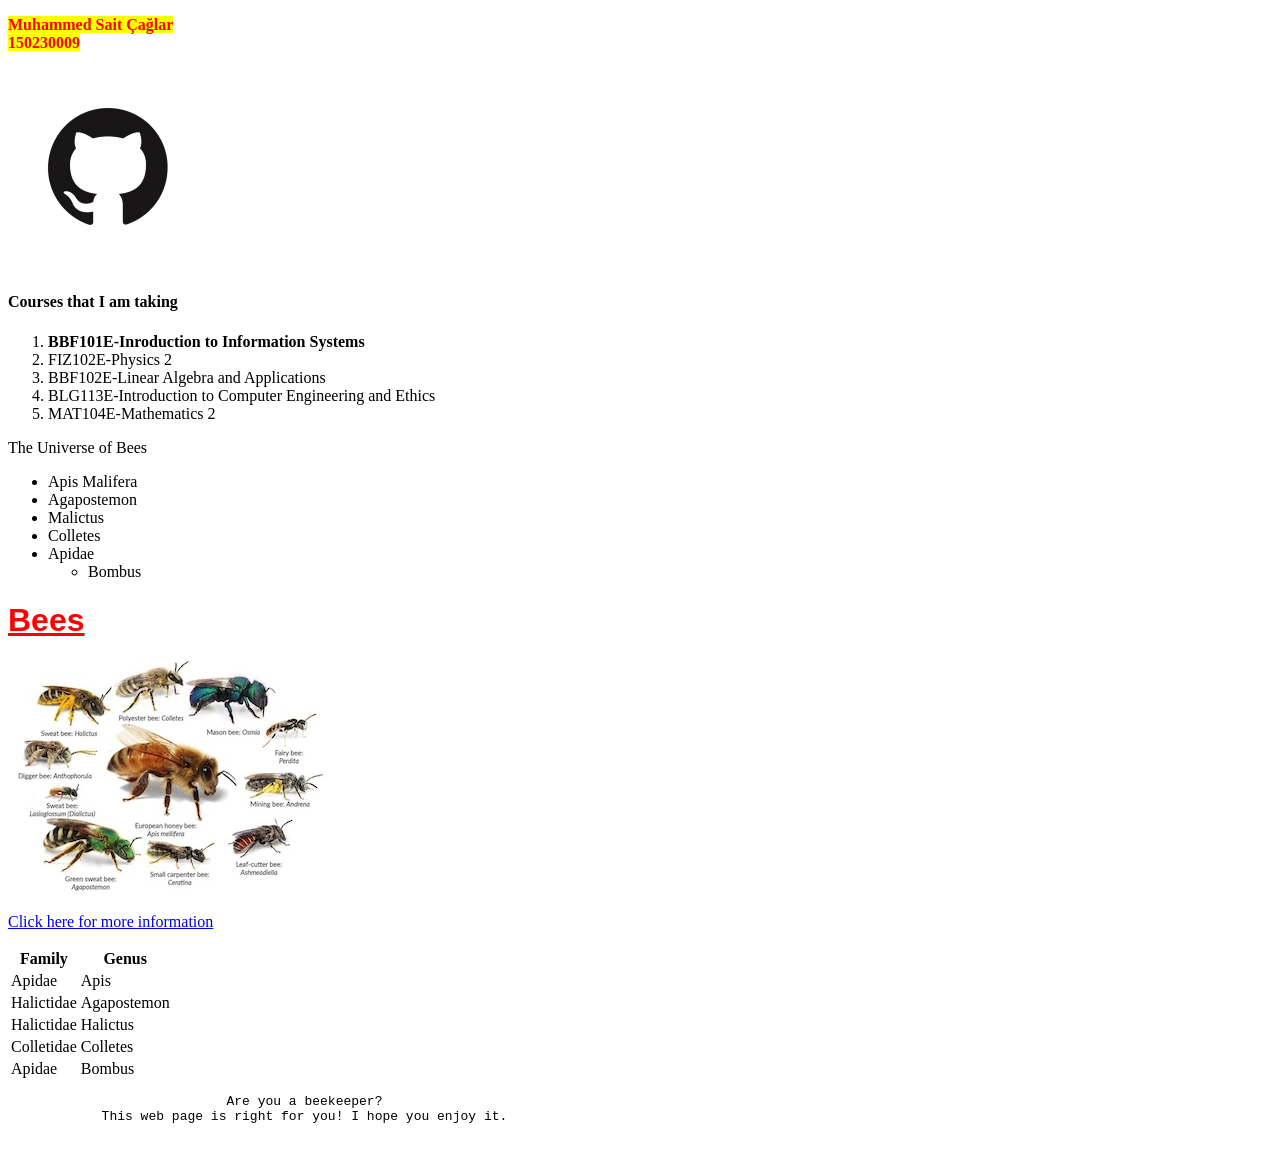
==== index.html @ 8cbb4096 "CSS lines added to index.html" ====
<!DOCTYPE html>
<meta charset="UTF-8">
<html>
    <head>
        <title>My Web Page</title>
        <style type = "text/css">
            h1    {
                    font-size: 24 pt;
                    color: red;
                    text-decoration: underline;
                    font-family: tahoma, helvetica, sans-serif;
                  }
                  
            em    {
                    font-style: normal;
                    color: red;
                    background-color: yellow;
                    font-weight: bold;
                  }
        </style>
    </head>
    <body>
        
        <p>
            <em>
            Muhammed Sait Çağlar
            <br>
            150230009
            </em>
        </p>
        <p><a href ="https://github.com/itu-itis24-caglarm23"><img src="github_icon.png"></a></p>
        <h4>Courses that I am taking</h4>

        <ol>
            <li><strong>BBF101E-Inroduction to Information Systems</strong></li>
            <li>FIZ102E-Physics 2</li>
            <li>BBF102E-Linear Algebra and Applications</li>
            <li>BLG113E-Introduction to Computer Engineering and Ethics</li>
            <li>MAT104E-Mathematics 2</li>
        </ol>
        <p>The Universe of Bees</p>

        <ul>
            <li>Apis Malifera</li>
            <li>Agapostemon</li>
            <li>Malictus</li>
            <li>Colletes</li>
            <li>Apidae</li>
            <ul>
                <li>Bombus</li>
            </ul>
        </ul>
        <h1><strong>Bees</strong></h1>
        <p><img src="bees.jpg"></p>
        <p><a href="https://en.wikipedia.org/wiki/Bee">Click here for more information</a></p>

        <table>
            <tr>
                <th>Family</th>
                <th>Genus</th>
            </tr>

            <tr>
                <td>Apidae</td>
                <td>Apis</td>
            </tr>

            <tr>
                <td>Halictidae</td>
                <td>Agapostemon</td>
            </tr>

            <tr>
                <td>Halictidae</td>
                <td>Halictus</td>
            </tr>

            <tr>
                <td>Colletidae</td>
                <td>Colletes</td>
            </tr>

            <tr>
                <td>Apidae</td>
                <td>Bombus</td>
            </tr>
        </table>

        <pre>
                            Are you a beekeeper?
            This web page is right for you! I hope you enjoy it.
        </pre>
    </body>
</html>
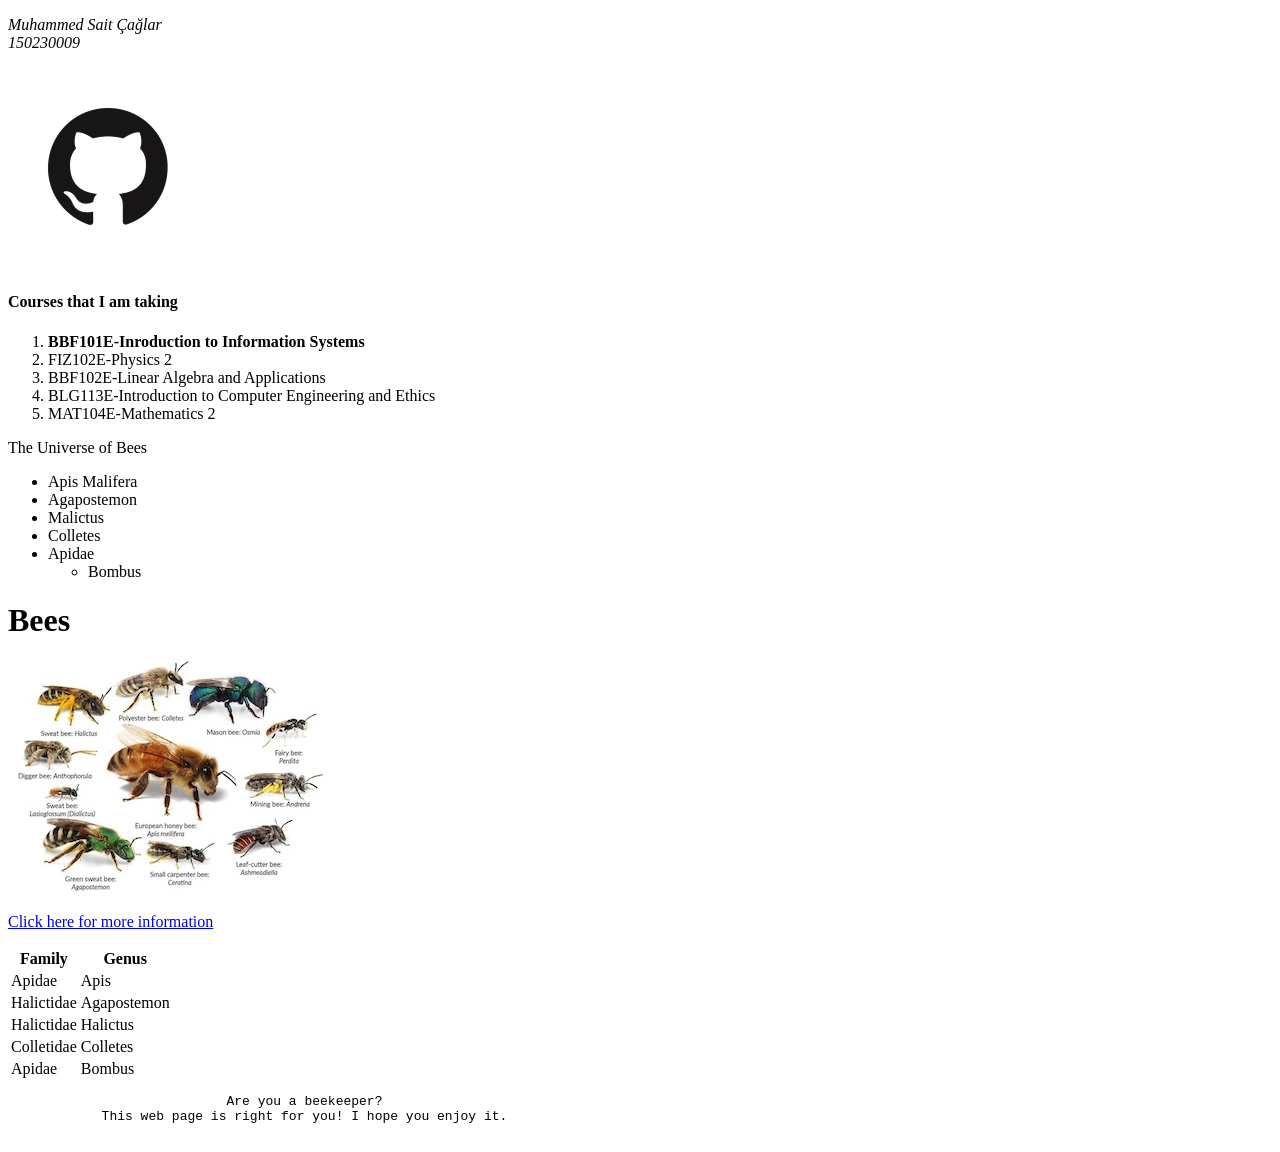
==== commit 711744ab: "Update index.html" ====
--- a/index.html
+++ b/index.html
@@ -3,21 +3,6 @@
 <html>
     <head>
         <title>My Web Page</title>
-        <style type = "text/css">
-            h1    {
-                    font-size: 24 pt;
-                    color: red;
-                    text-decoration: underline;
-                    font-family: tahoma, helvetica, sans-serif;
-                  }
-                  
-            em    {
-                    font-style: normal;
-                    color: red;
-                    background-color: yellow;
-                    font-weight: bold;
-                  }
-        </style>
     </head>
     <body>
         
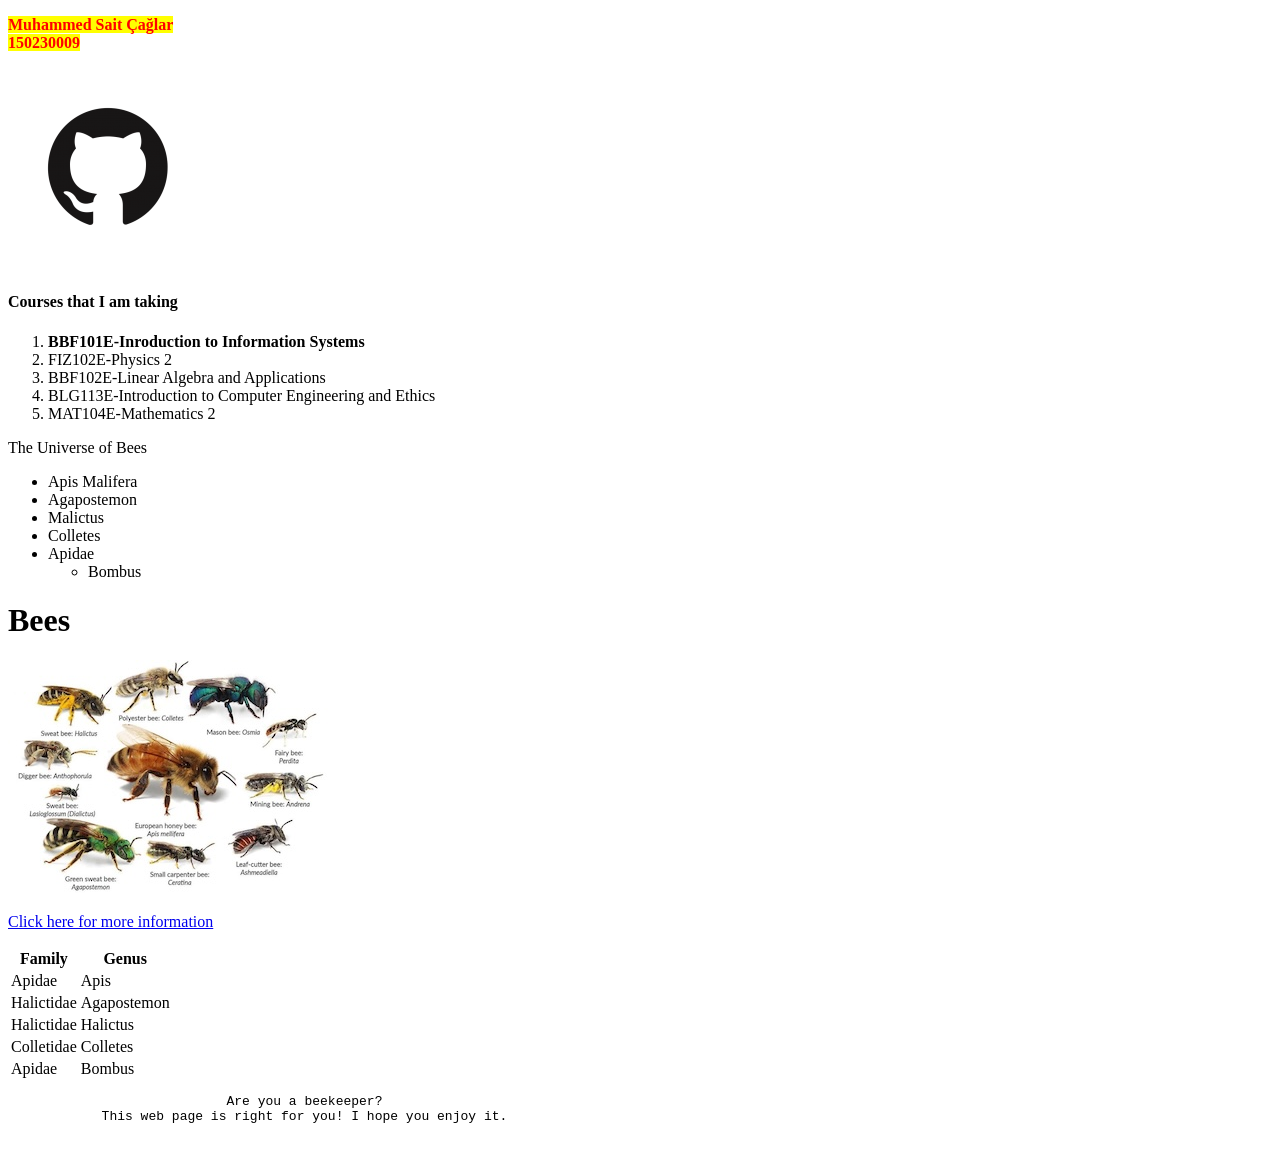
==== commit e6247aed: "“Link element added to index.html" ====
--- a/index.html
+++ b/index.html
@@ -3,6 +3,7 @@
 <html>
     <head>
         <title>My Web Page</title>
+        <link rel = "stylesheet" type = "text/css" href = "14_11_2024.css" />
     </head>
     <body>
         
--- a/14_11_2024.css
+++ b/14_11_2024.css
@@ -0,0 +1,15 @@
+<style type = "text/css">
+            h1    {
+                    font-size: 24 pt;
+                    color: red;
+                    text-decoration: underline;
+                    font-family: tahoma, helvetica, sans-serif;
+                  }
+                  
+            em    {
+                    font-style: normal;
+                    color: red;
+                    background-color: yellow;
+                    font-weight: bold;
+                  }
+        </style>
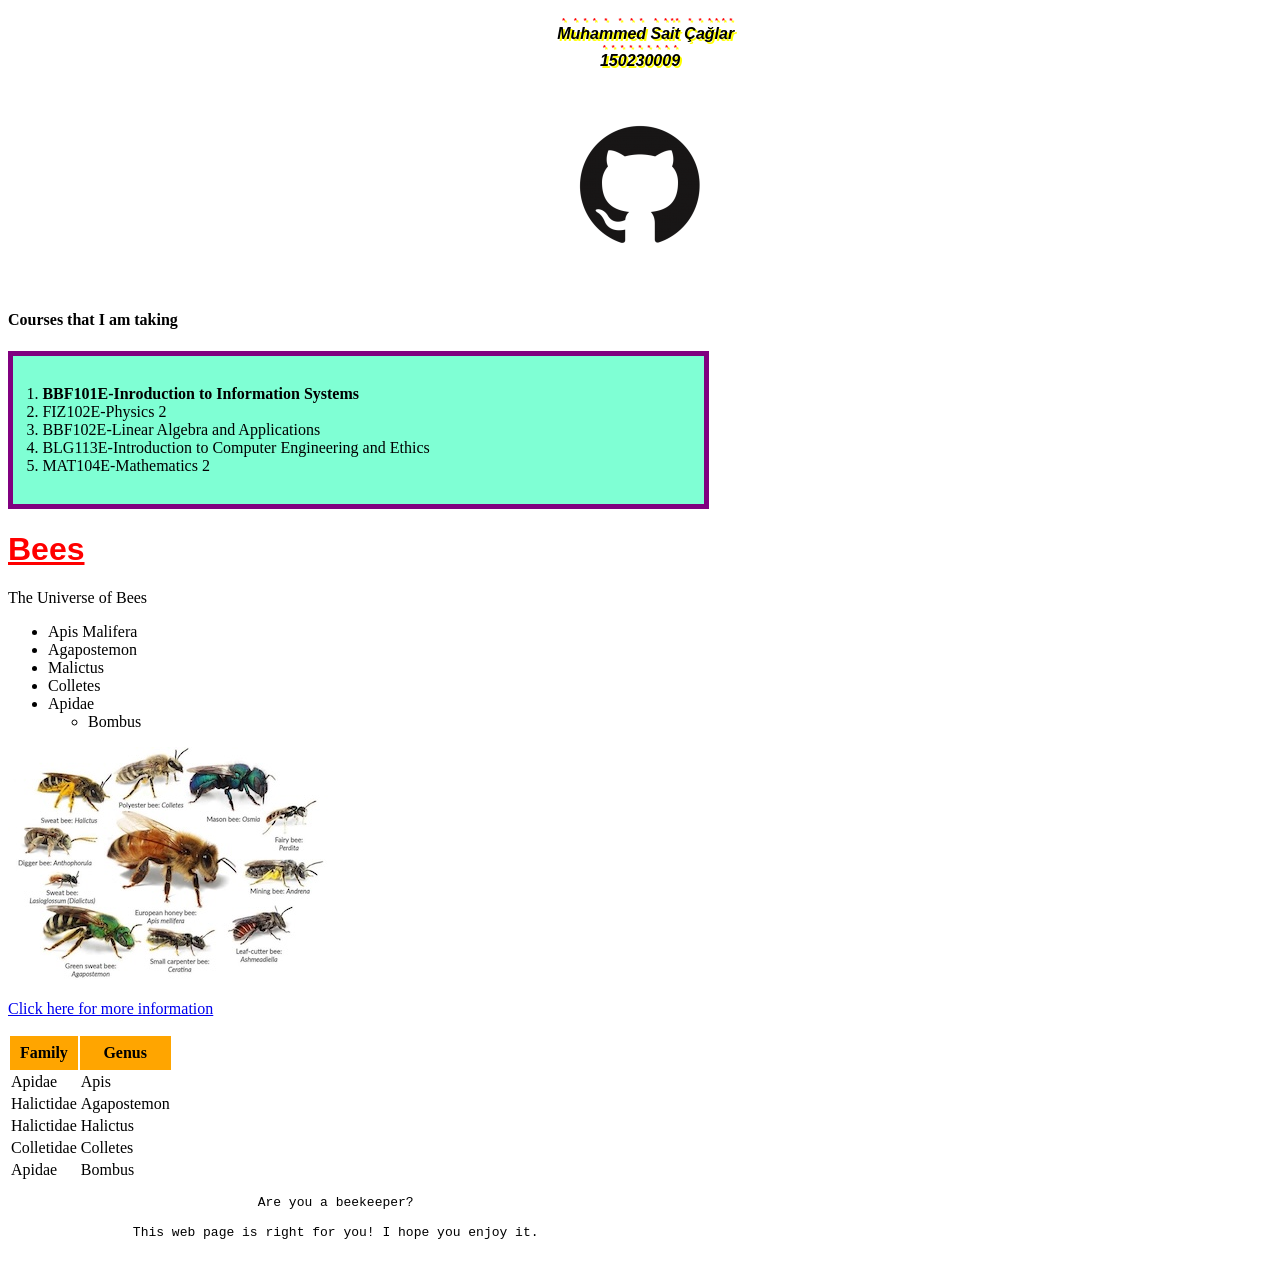
==== commit 32818295: "The files are updated" ====
--- a/index.html
+++ b/index.html
@@ -1,80 +1,90 @@
 <!DOCTYPE html>
-<meta charset="UTF-8">
-<html>
-    <head>
-        <title>My Web Page</title>
-        <link rel = "stylesheet" type = "text/css" href = "14_11_2024.css" />
-    </head>
-    <body>
-        
-        <p>
-            <em>
-            Muhammed Sait Çağlar
-            <br>
-            150230009
-            </em>
-        </p>
-        <p><a href ="https://github.com/itu-itis24-caglarm23"><img src="github_icon.png"></a></p>
-        <h4>Courses that I am taking</h4>
+<html lang="en">
+<head>
+    <meta charset="UTF-8">
+    <title>My Web Page</title>
+    <link rel="stylesheet" href="14_11_2024.css">
+</head>
+<body>
+    
+    <p class="centered">
+        <em>
+        Muhammed Sait Çağlar
+        <br>
+        150230009
+        </em>
+    </p>
+    
+    <p class="center-icon">
+        <a href="https://github.com/itu-itis24-caglarm23">
+            <img src="github_icon.png" alt="GitHub Icon">
+        </a>
+    </p>
+    
+    <h4>Courses that I am taking</h4>
+    
+    <ol>
+        <li><strong>BBF101E-Inroduction to Information Systems</strong></li>
+        <li>FIZ102E-Physics 2</li>
+        <li>BBF102E-Linear Algebra and Applications</li>
+        <li>BLG113E-Introduction to Computer Engineering and Ethics</li>
+        <li>MAT104E-Mathematics 2</li>
+    </ol>
+    
+    <h1>Bees</h1>
 
-        <ol>
-            <li><strong>BBF101E-Inroduction to Information Systems</strong></li>
-            <li>FIZ102E-Physics 2</li>
-            <li>BBF102E-Linear Algebra and Applications</li>
-            <li>BLG113E-Introduction to Computer Engineering and Ethics</li>
-            <li>MAT104E-Mathematics 2</li>
-        </ol>
-        <p>The Universe of Bees</p>
-
-        <ul>
-            <li>Apis Malifera</li>
-            <li>Agapostemon</li>
-            <li>Malictus</li>
-            <li>Colletes</li>
-            <li>Apidae</li>
+    <p>The Universe of Bees</p>
+    
+    <ul>
+        <li>Apis Malifera</li>
+        <li>Agapostemon</li>
+        <li>Malictus</li>
+        <li>Colletes</li>
+        <li>Apidae
             <ul>
                 <li>Bombus</li>
             </ul>
-        </ul>
-        <h1><strong>Bees</strong></h1>
-        <p><img src="bees.jpg"></p>
-        <p><a href="https://en.wikipedia.org/wiki/Bee">Click here for more information</a></p>
-
-        <table>
-            <tr>
-                <th>Family</th>
-                <th>Genus</th>
-            </tr>
-
-            <tr>
-                <td>Apidae</td>
-                <td>Apis</td>
-            </tr>
-
-            <tr>
-                <td>Halictidae</td>
-                <td>Agapostemon</td>
-            </tr>
-
-            <tr>
-                <td>Halictidae</td>
-                <td>Halictus</td>
-            </tr>
-
-            <tr>
-                <td>Colletidae</td>
-                <td>Colletes</td>
-            </tr>
-
-            <tr>
-                <td>Apidae</td>
-                <td>Bombus</td>
-            </tr>
-        </table>
-
-        <pre>
-                            Are you a beekeeper?
-            This web page is right for you! I hope you enjoy it.
-        </pre>
-    </body>
-</html>
+        </li>
+    </ul>
+    
+    
+    
+    <p><img src="bees.jpg" alt="Bees"></p>
+    
+    <p><a href="https://en.wikipedia.org/wiki/Bee">Click here for more information</a></p>
+    
+    <table>
+        <tr>
+            <th>Family</th>
+            <th>Genus</th>
+        </tr>
+        <tr>
+            <td>Apidae</td>
+            <td>Apis</td>
+        </tr>
+        <tr>
+            <td>Halictidae</td>
+            <td>Agapostemon</td>
+        </tr>
+        <tr>
+            <td>Halictidae</td>
+            <td>Halictus</td>
+        </tr>
+        <tr>
+            <td>Colletidae</td>
+            <td>Colletes</td>
+        </tr>
+        <tr>
+            <td>Apidae</td>
+            <td>Bombus</td>
+        </tr>
+    </table>
+    
+    <pre>
+                                Are you a beekeeper?
+        
+		This web page is right for you! I hope you enjoy it.
+    </pre>
+    
+</body>
+</html>
--- a/14_11_2024.css
+++ b/14_11_2024.css
@@ -1,15 +1,49 @@
-<style type = "text/css">
-            h1    {
-                    font-size: 24 pt;
-                    color: red;
-                    text-decoration: underline;
-                    font-family: tahoma, helvetica, sans-serif;
-                  }
-                  
-            em    {
-                    font-style: normal;
-                    color: red;
-                    background-color: yellow;
-                    font-weight: bold;
-                  }
-        </style>
+/* Name and ID Styling */
+p.centered {
+    text-indent: 3mm;
+    text-align: center;
+    text-emphasis-color: red;
+    text-emphasis-style: "*";
+    text-shadow: 2px 2px yellow;
+}
+
+em {
+    font-family: 'Franklin Gothic Medium', 'Arial Narrow', Arial, sans-serif;
+    font-weight: bold;
+}
+
+/* GitHub Icon Centering */
+.center-icon {
+    text-align: center;
+}
+
+.center-icon img {
+    display: inline-block;
+    margin: 0 auto;
+}
+
+/* Course List Styling */
+ol {
+    border: thick solid purple;
+    margin-bottom: 1em;
+    margin-top: 1em;
+    padding: 4ex;
+    width: 50%;
+    background-color: aquamarine;
+}
+
+/* Heading 1 (Bees) Styling */
+h1 {
+    color: red;
+    text-decoration: underline;
+    font-family: 'Franklin Gothic Medium', 'Arial Narrow', Arial, sans-serif;
+}
+
+/* Table Header Styling */
+table th {
+    background-color: orange;
+    color: black;
+    padding: 8px;
+    text-align: center;
+    font-weight: bold;
+}
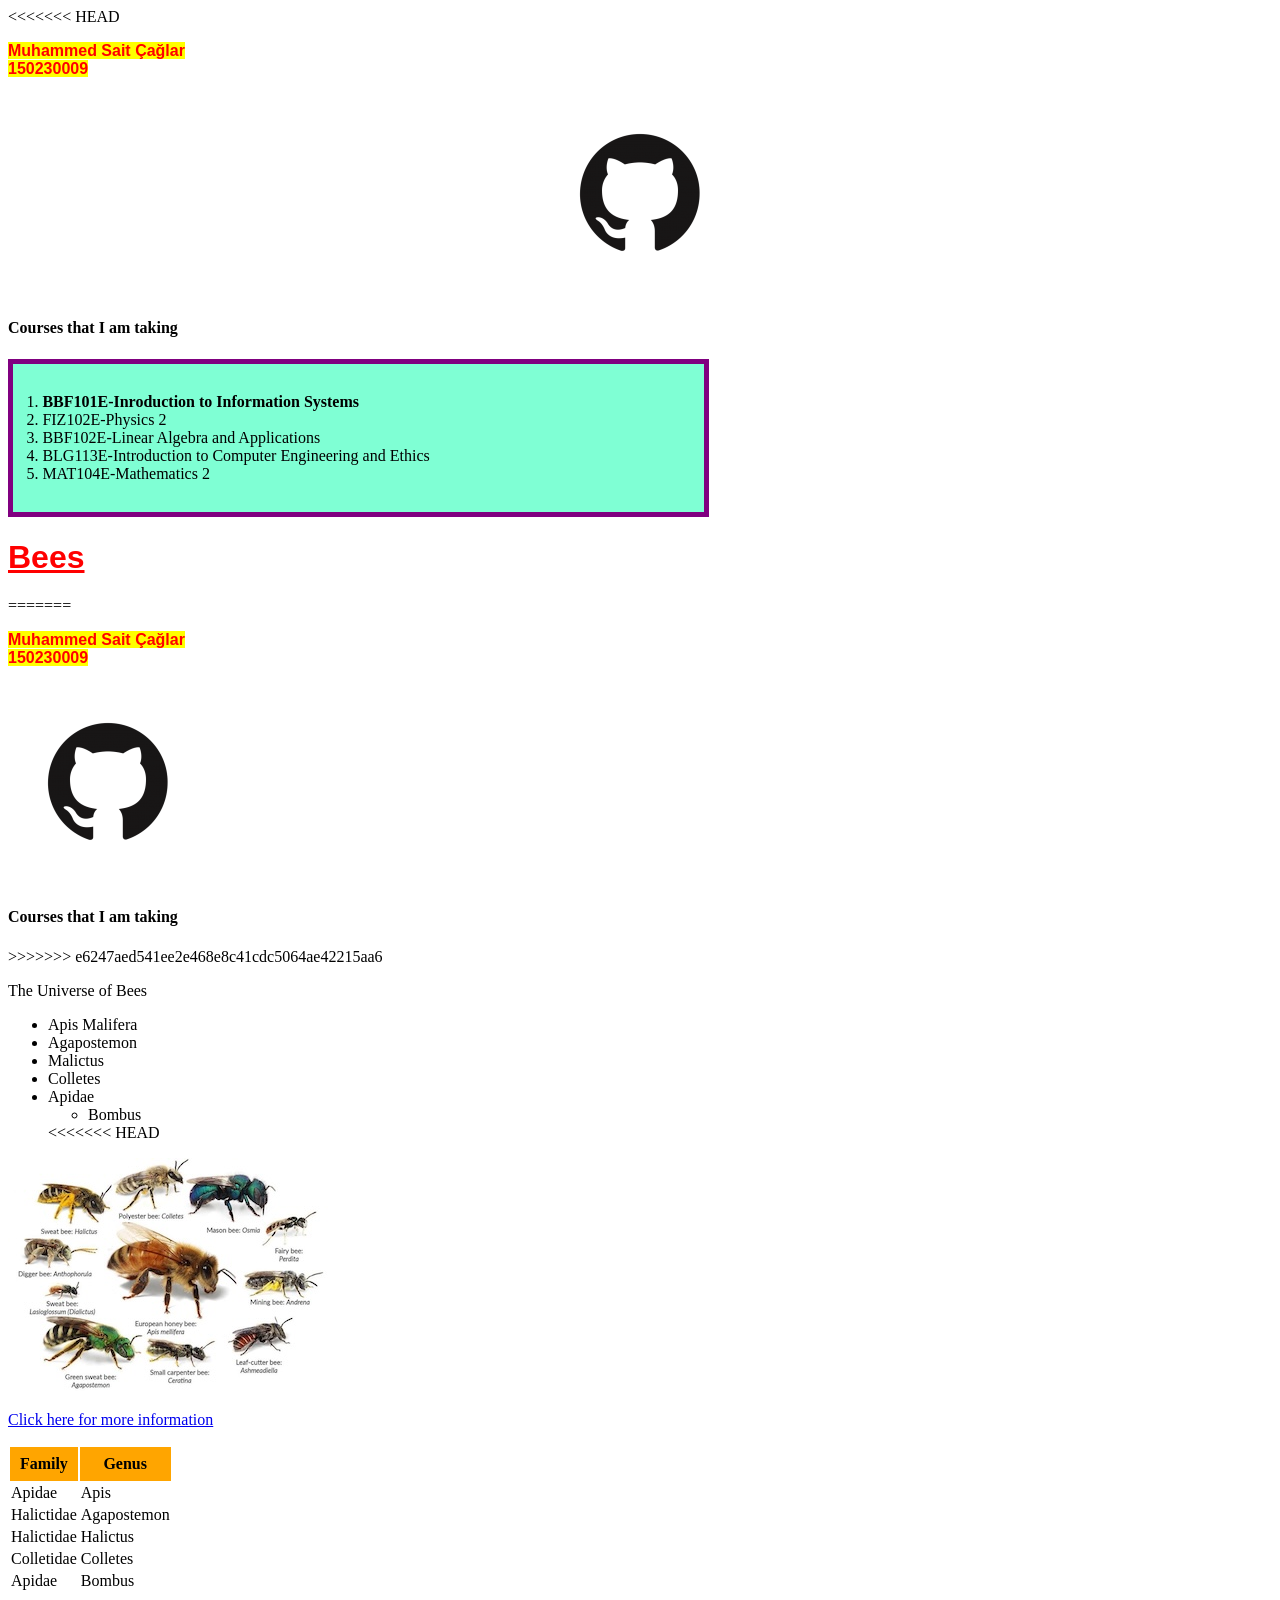
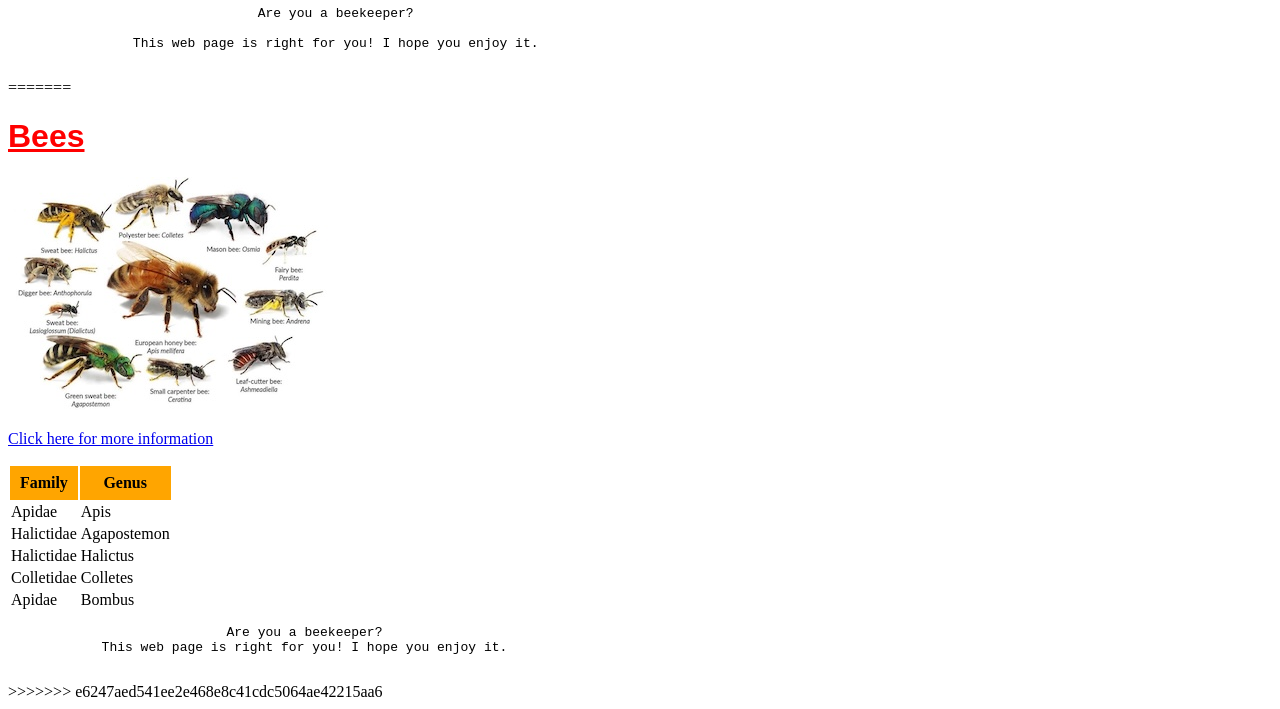
==== commit 38099221: "files changed" ====
--- a/index.html
+++ b/index.html
@@ -1,4 +1,5 @@
 <!DOCTYPE html>
+<<<<<<< HEAD
 <html lang="en">
 <head>
     <meta charset="UTF-8">
@@ -32,6 +33,25 @@
     </ol>
     
     <h1>Bees</h1>
+=======
+<meta charset="UTF-8">
+<html>
+    <head>
+        <title>My Web Page</title>
+        <link rel = "stylesheet" type = "text/css" href = "14_11_2024.css" />
+    </head>
+    <body>
+        
+        <p>
+            <em>
+            Muhammed Sait Çağlar
+            <br>
+            150230009
+            </em>
+        </p>
+        <p><a href ="https://github.com/itu-itis24-caglarm23"><img src="github_icon.png"></a></p>
+        <h4>Courses that I am taking</h4>
+>>>>>>> e6247aed541ee2e468e8c41cdc5064ae42215aa6
 
     <p>The Universe of Bees</p>
     
@@ -44,6 +64,7 @@
             <ul>
                 <li>Bombus</li>
             </ul>
+<<<<<<< HEAD
         </li>
     </ul>
     
@@ -87,4 +108,49 @@
     </pre>
     
 </body>
-</html>+</html>
+=======
+        </ul>
+        <h1><strong>Bees</strong></h1>
+        <p><img src="bees.jpg"></p>
+        <p><a href="https://en.wikipedia.org/wiki/Bee">Click here for more information</a></p>
+
+        <table>
+            <tr>
+                <th>Family</th>
+                <th>Genus</th>
+            </tr>
+
+            <tr>
+                <td>Apidae</td>
+                <td>Apis</td>
+            </tr>
+
+            <tr>
+                <td>Halictidae</td>
+                <td>Agapostemon</td>
+            </tr>
+
+            <tr>
+                <td>Halictidae</td>
+                <td>Halictus</td>
+            </tr>
+
+            <tr>
+                <td>Colletidae</td>
+                <td>Colletes</td>
+            </tr>
+
+            <tr>
+                <td>Apidae</td>
+                <td>Bombus</td>
+            </tr>
+        </table>
+
+        <pre>
+                            Are you a beekeeper?
+            This web page is right for you! I hope you enjoy it.
+        </pre>
+    </body>
+</html>
+>>>>>>> e6247aed541ee2e468e8c41cdc5064ae42215aa6
--- a/14_11_2024.css
+++ b/14_11_2024.css
@@ -1,3 +1,4 @@
+<<<<<<< HEAD
 /* Name and ID Styling */
 p.centered {
     text-indent: 3mm;
@@ -47,3 +48,20 @@
     text-align: center;
     font-weight: bold;
 }
+=======
+<style type = "text/css">
+            h1    {
+                    font-size: 24 pt;
+                    color: red;
+                    text-decoration: underline;
+                    font-family: tahoma, helvetica, sans-serif;
+                  }
+                  
+            em    {
+                    font-style: normal;
+                    color: red;
+                    background-color: yellow;
+                    font-weight: bold;
+                  }
+        </style>
+>>>>>>> e6247aed541ee2e468e8c41cdc5064ae42215aa6
--- a/14_11_2024.css
+++ b/14_11_2024.css
@@ -1,3 +1,4 @@
+<<<<<<< HEAD
 /* Name and ID Styling */
 p.centered {
     text-indent: 3mm;
@@ -47,3 +48,20 @@
     text-align: center;
     font-weight: bold;
 }
+=======
+<style type = "text/css">
+            h1    {
+                    font-size: 24 pt;
+                    color: red;
+                    text-decoration: underline;
+                    font-family: tahoma, helvetica, sans-serif;
+                  }
+                  
+            em    {
+                    font-style: normal;
+                    color: red;
+                    background-color: yellow;
+                    font-weight: bold;
+                  }
+        </style>
+>>>>>>> e6247aed541ee2e468e8c41cdc5064ae42215aa6
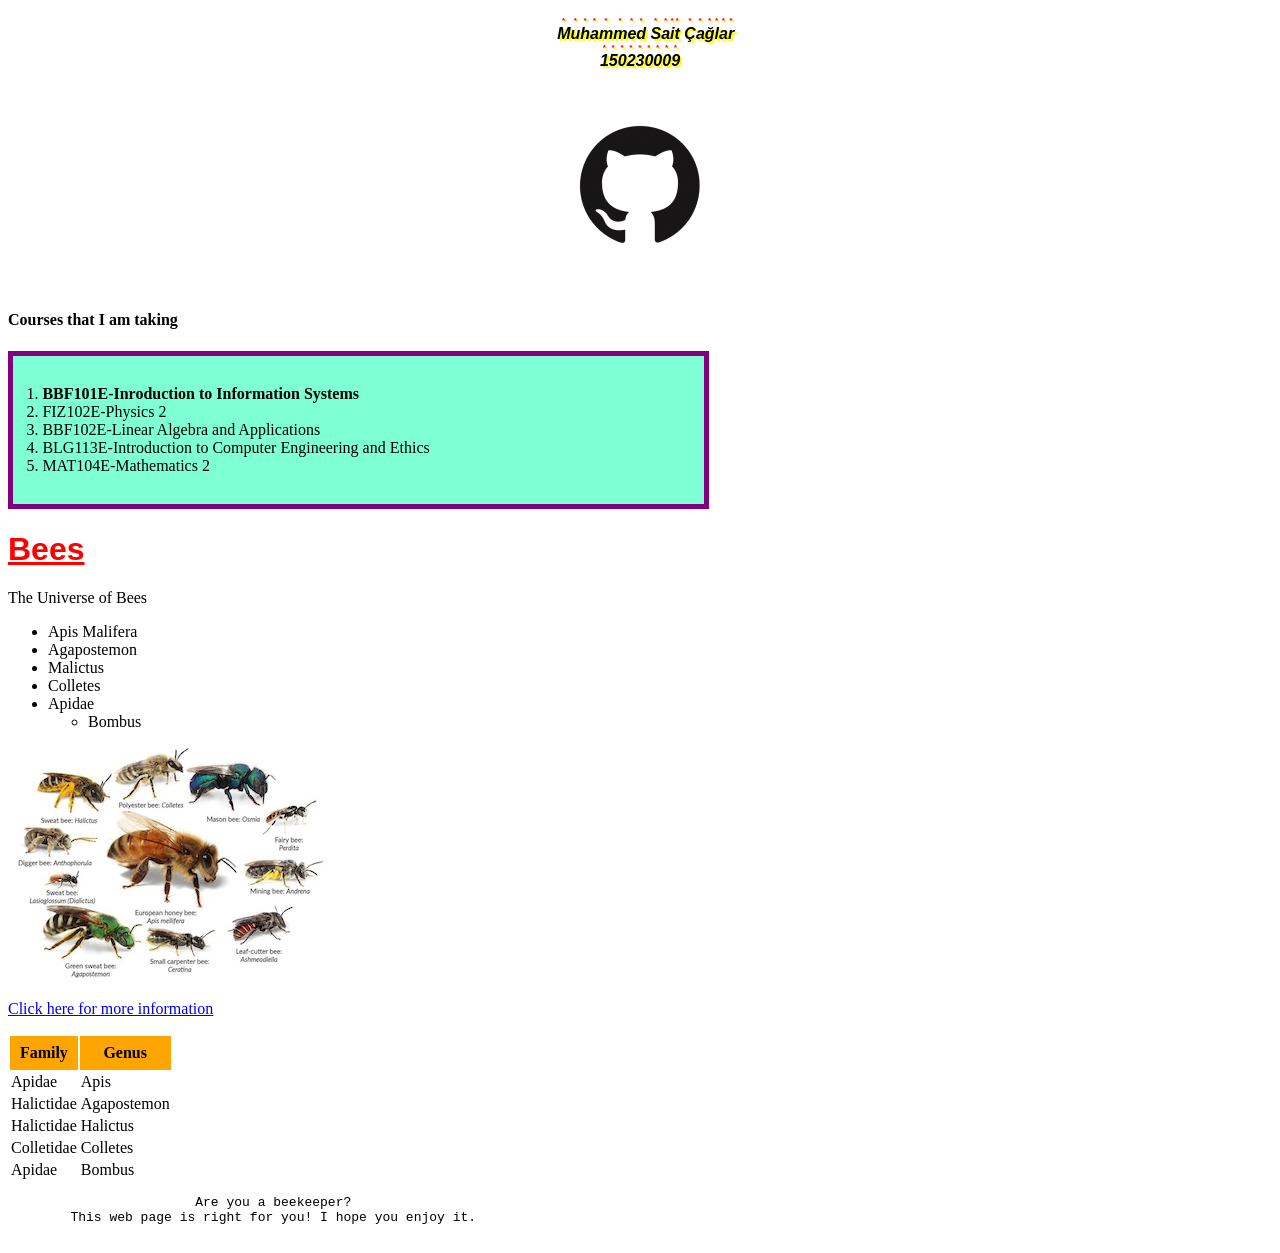
==== commit 487fe861: "I hope they worked" ====
--- a/index.html
+++ b/index.html
@@ -1,5 +1,4 @@
 <!DOCTYPE html>
-<<<<<<< HEAD
 <html lang="en">
 <head>
     <meta charset="UTF-8">
@@ -33,28 +32,9 @@
     </ol>
     
     <h1>Bees</h1>
-=======
-<meta charset="UTF-8">
-<html>
-    <head>
-        <title>My Web Page</title>
-        <link rel = "stylesheet" type = "text/css" href = "14_11_2024.css" />
-    </head>
-    <body>
-        
-        <p>
-            <em>
-            Muhammed Sait Çağlar
-            <br>
-            150230009
-            </em>
-        </p>
-        <p><a href ="https://github.com/itu-itis24-caglarm23"><img src="github_icon.png"></a></p>
-        <h4>Courses that I am taking</h4>
->>>>>>> e6247aed541ee2e468e8c41cdc5064ae42215aa6
 
     <p>The Universe of Bees</p>
-    
+	    
     <ul>
         <li>Apis Malifera</li>
         <li>Agapostemon</li>
@@ -64,10 +44,8 @@
             <ul>
                 <li>Bombus</li>
             </ul>
-<<<<<<< HEAD
         </li>
     </ul>
-    
     
     
     <p><img src="bees.jpg" alt="Bees"></p>
@@ -102,55 +80,10 @@
     </table>
     
     <pre>
-                                Are you a beekeeper?
-        
-		This web page is right for you! I hope you enjoy it.
+                        Are you a beekeeper?
+        This web page is right for you! I hope you enjoy it.
     </pre>
     
 </body>
 </html>
-=======
-        </ul>
-        <h1><strong>Bees</strong></h1>
-        <p><img src="bees.jpg"></p>
-        <p><a href="https://en.wikipedia.org/wiki/Bee">Click here for more information</a></p>
 
-        <table>
-            <tr>
-                <th>Family</th>
-                <th>Genus</th>
-            </tr>
-
-            <tr>
-                <td>Apidae</td>
-                <td>Apis</td>
-            </tr>
-
-            <tr>
-                <td>Halictidae</td>
-                <td>Agapostemon</td>
-            </tr>
-
-            <tr>
-                <td>Halictidae</td>
-                <td>Halictus</td>
-            </tr>
-
-            <tr>
-                <td>Colletidae</td>
-                <td>Colletes</td>
-            </tr>
-
-            <tr>
-                <td>Apidae</td>
-                <td>Bombus</td>
-            </tr>
-        </table>
-
-        <pre>
-                            Are you a beekeeper?
-            This web page is right for you! I hope you enjoy it.
-        </pre>
-    </body>
-</html>
->>>>>>> e6247aed541ee2e468e8c41cdc5064ae42215aa6
--- a/14_11_2024.css
+++ b/14_11_2024.css
@@ -1,4 +1,3 @@
-<<<<<<< HEAD
 /* Name and ID Styling */
 p.centered {
     text-indent: 3mm;
@@ -48,20 +47,4 @@
     text-align: center;
     font-weight: bold;
 }
-=======
-<style type = "text/css">
-            h1    {
-                    font-size: 24 pt;
-                    color: red;
-                    text-decoration: underline;
-                    font-family: tahoma, helvetica, sans-serif;
-                  }
-                  
-            em    {
-                    font-style: normal;
-                    color: red;
-                    background-color: yellow;
-                    font-weight: bold;
-                  }
-        </style>
->>>>>>> e6247aed541ee2e468e8c41cdc5064ae42215aa6
+
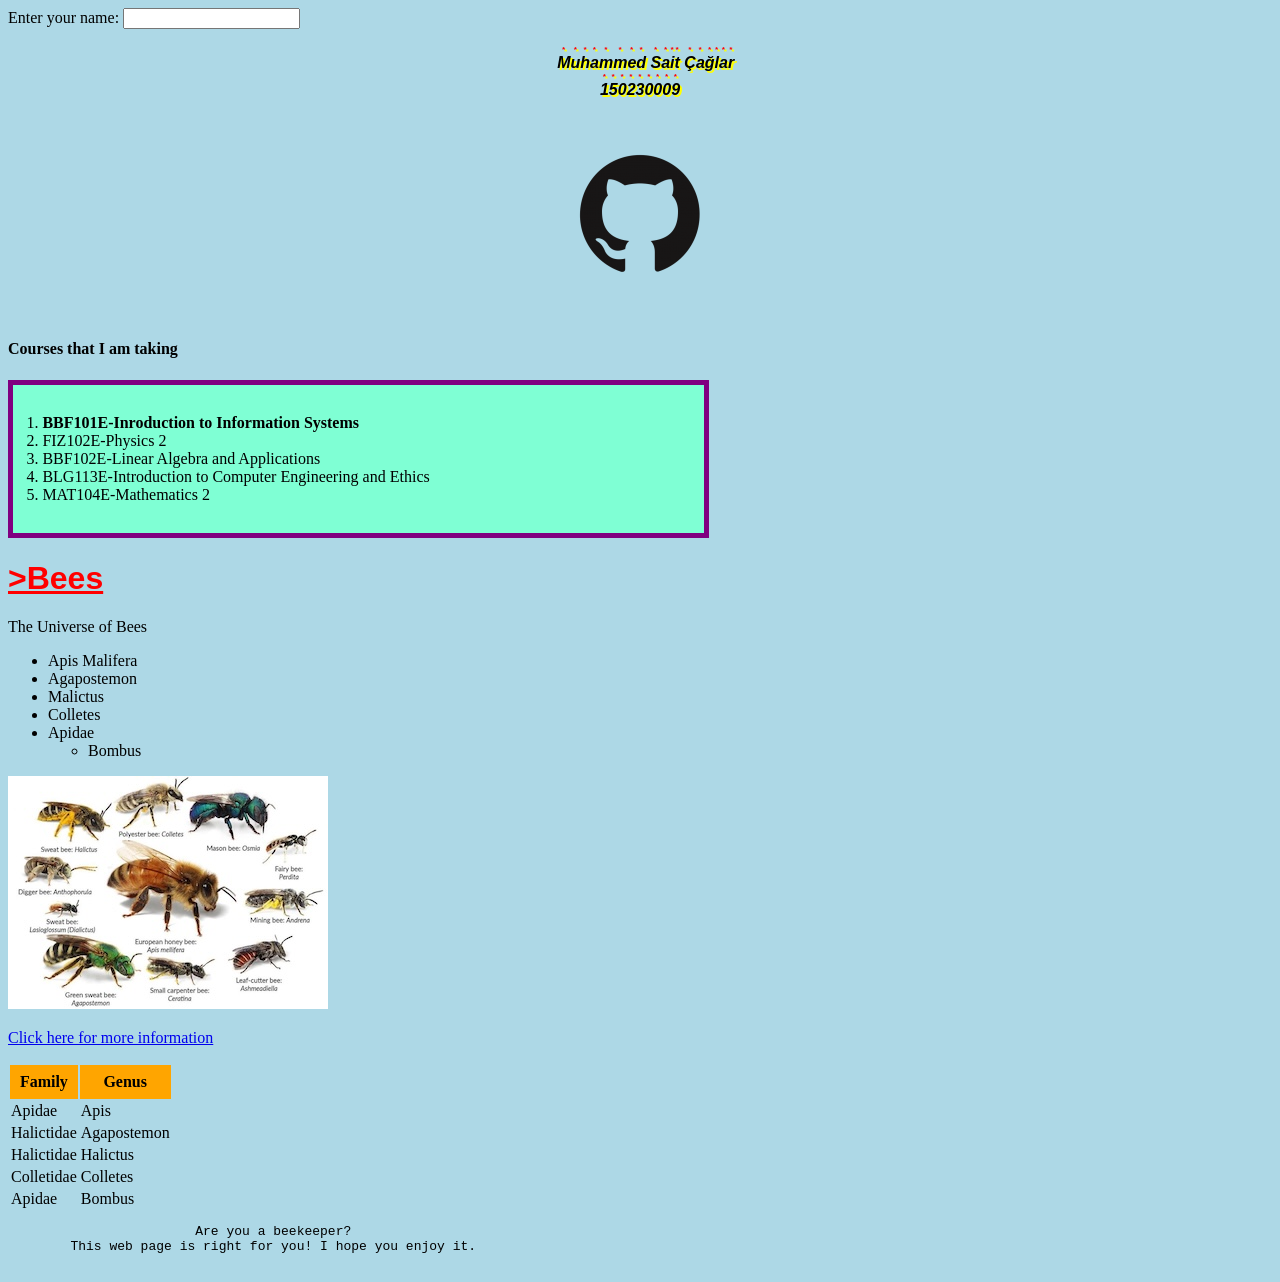
==== commit 8530af6c: "It is working" ====
--- a/index.html
+++ b/index.html
@@ -5,7 +5,28 @@
     <title>My Web Page</title>
     <link rel="stylesheet" href="14_11_2024.css">
 </head>
-<body>
+<body onload="document.body.style.backgroundColor='pink'"
+      onresize="document.body.style.backgroundColor='lightblue'"
+      
+      onkeydown="document.body.style.backgroundColor='white'"
+      onkeyup="document.body.style.backgroundColor='lightyellow'">
+
+    <script>
+
+        function welcomeFunction() {
+            alert("Welcome!");
+        }
+
+        function keydownFunction(){
+            document.getElementById("name").style.backgroundColor = "yellow";
+        }
+        function keyupFunction(){
+            document.getElementById("name").style.backgroundColor = "lightblue";
+        }
+
+    </script>
+
+    Enter your name: <input type="text" id="name" onkeydown="keydownFunction()" onkeyup="keyupFunction()">
     
     <p class="centered">
         <em>
@@ -31,7 +52,8 @@
         <li>MAT104E-Mathematics 2</li>
     </ol>
     
-    <h1>Bees</h1>
+    <h1 onmouseover="style.color = 'orange'; style.backgroundColor='lightgreen'"
+        onmouseout="style.color = 'red'; style.backgroundColor=''">>Bees</h1>
 
     <p>The Universe of Bees</p>
 	    
